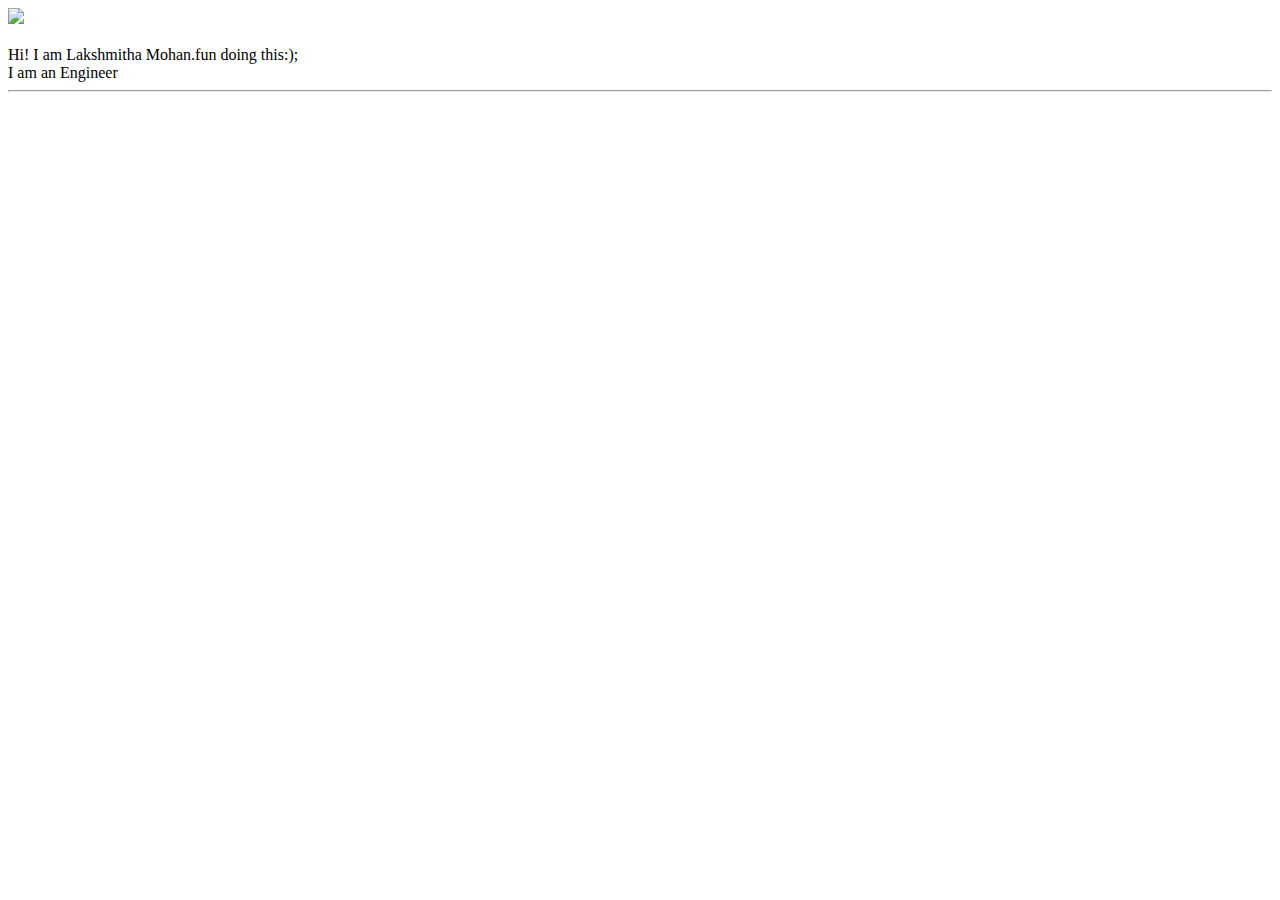
==== ui/index.html @ 87b713b1 "[imad-console] Updates ui/index.html" ====
<!doctype html>
<html>
    <head>
        <link href="/ui/style.css" rel="stylesheet" />
    </head>
    <body>
        <div class = "container">
        <div class="center">
            <img Id='madi' src="http://media02.hongkiat.com/baby_photography/Eco-Baby-photography.jpg" class="img-medium"/>
        </div>
        
        <br>
        <div class="center text-big bold">
            Hi! I am Lakshmitha Mohan.fun doing this:);
        </div>
        <content>
            I am an Engineer
        </content>
        <hr/>
        <script>
            alert('Javascript is ON');
        </script>
        <script type = "text/javascript" src="main.js">
        </script>
        </div>
    </body>
</html>
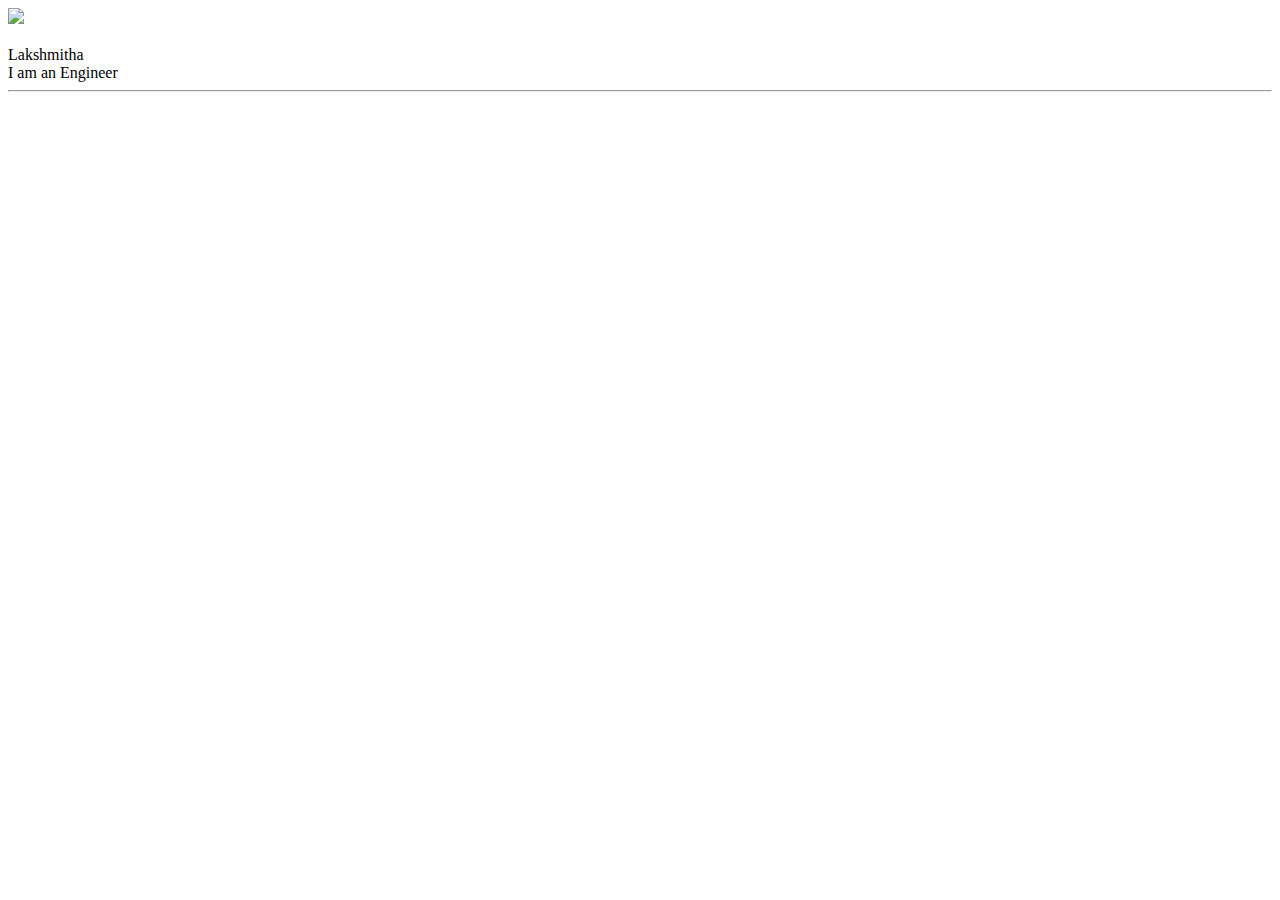
==== commit 4d085da6: "[imad-console] Updates ui/index.html" ====
--- a/ui/index.html
+++ b/ui/index.html
@@ -11,7 +11,7 @@
         
         <br>
         <div class="center text-big bold">
-            Hi! I am Lakshmitha Mohan.fun doing this:);
+           Lakshmitha
         </div>
         <content>
             I am an Engineer
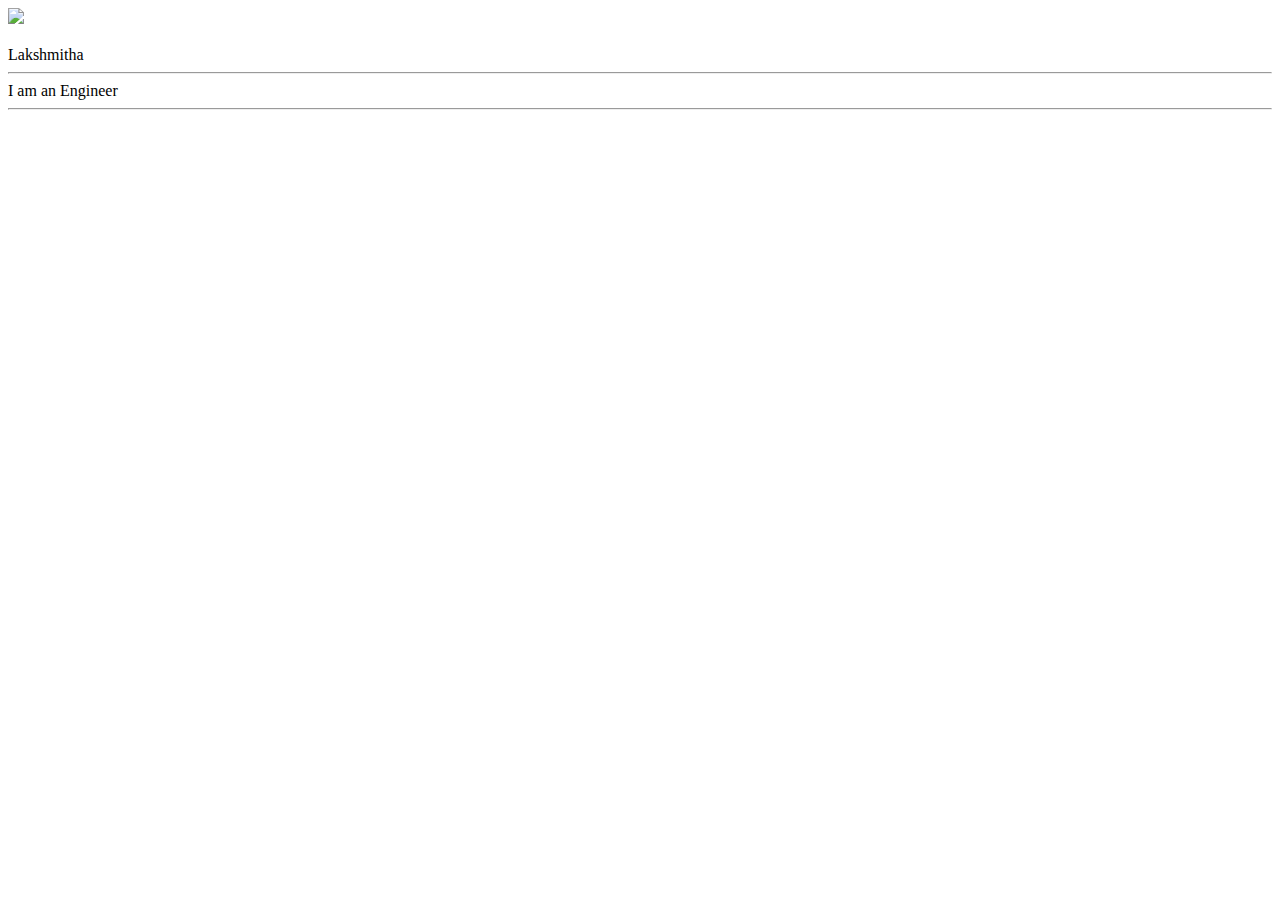
==== commit b6723d2a: "[imad-console] Updates ui/index.html" ====
--- a/ui/index.html
+++ b/ui/index.html
@@ -12,10 +12,11 @@
         <br>
         <div class="center text-big bold">
            Lakshmitha
-        </div>
+           <hr/>
         <content>
             I am an Engineer
         </content>
+        </div>
         <hr/>
         <script>
             alert('Javascript is ON');
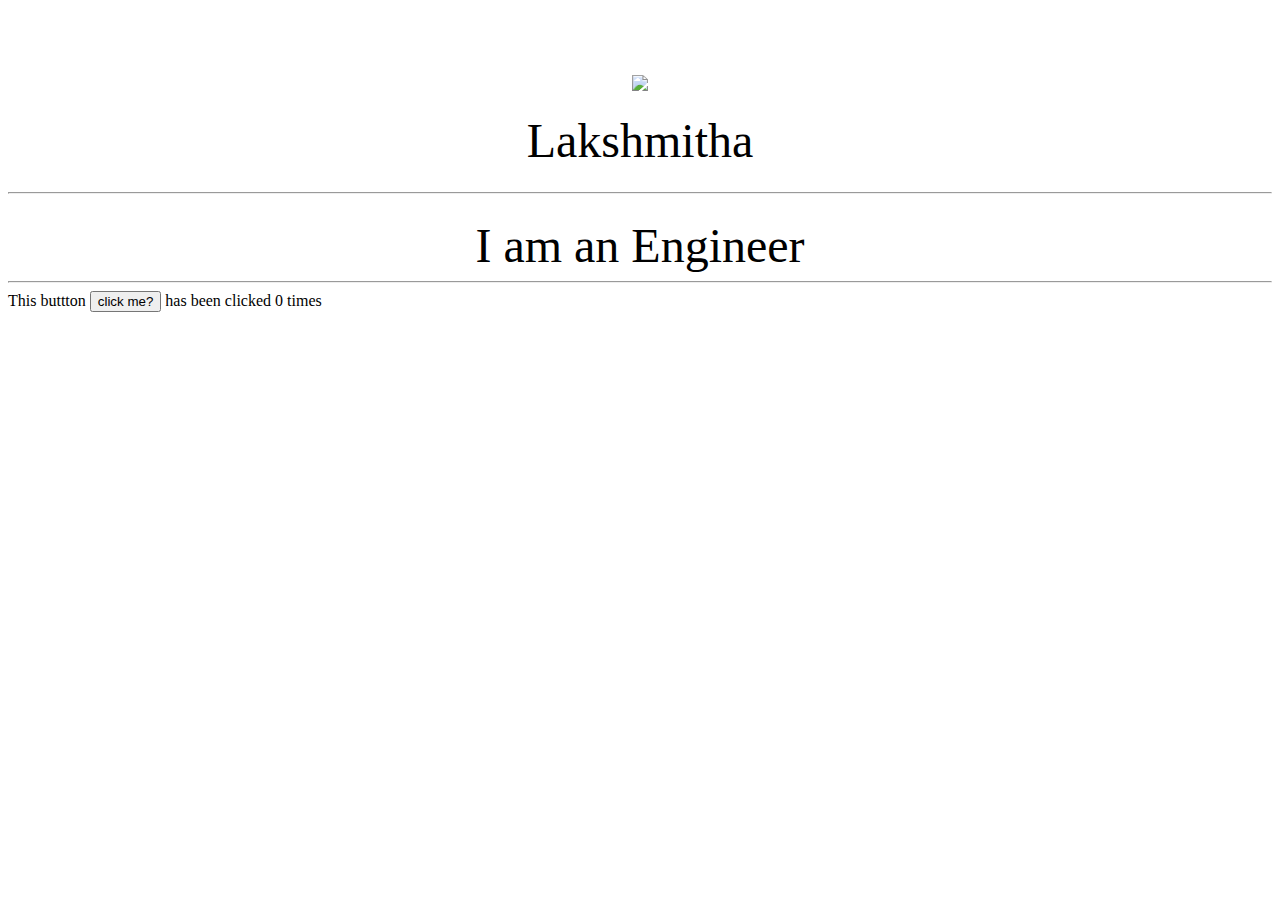
==== commit a6e0c1cb: "[imad-console] Updates ui/index.html" ====
--- a/ui/index.html
+++ b/ui/index.html
@@ -18,9 +18,10 @@
         </content>
         </div>
         <hr/>
-        <script>
-            alert('Javascript is ON');
-        </script>
+        <div class = "footer">
+            This buttton <button id="counter"> click me?</button> has been clicked <span id = "count">0</span> times
+            
+        </div>
         <script type = "text/javascript" src="main.js">
         </script>
         </div>
--- a/ui/style.css
+++ b/ui/style.css
@@ -0,0 +1,22 @@
+body {
+    font-family: Italic;
+    background-color: white;
+    margin-top: 75px;
+}
+
+.center {
+    text-align: center;
+}
+
+.text-big {
+    font-size: 300%;
+}
+
+.bold {
+    font-weight:normal;
+}
+
+.img-medium {
+    height: 200px;
+}
+
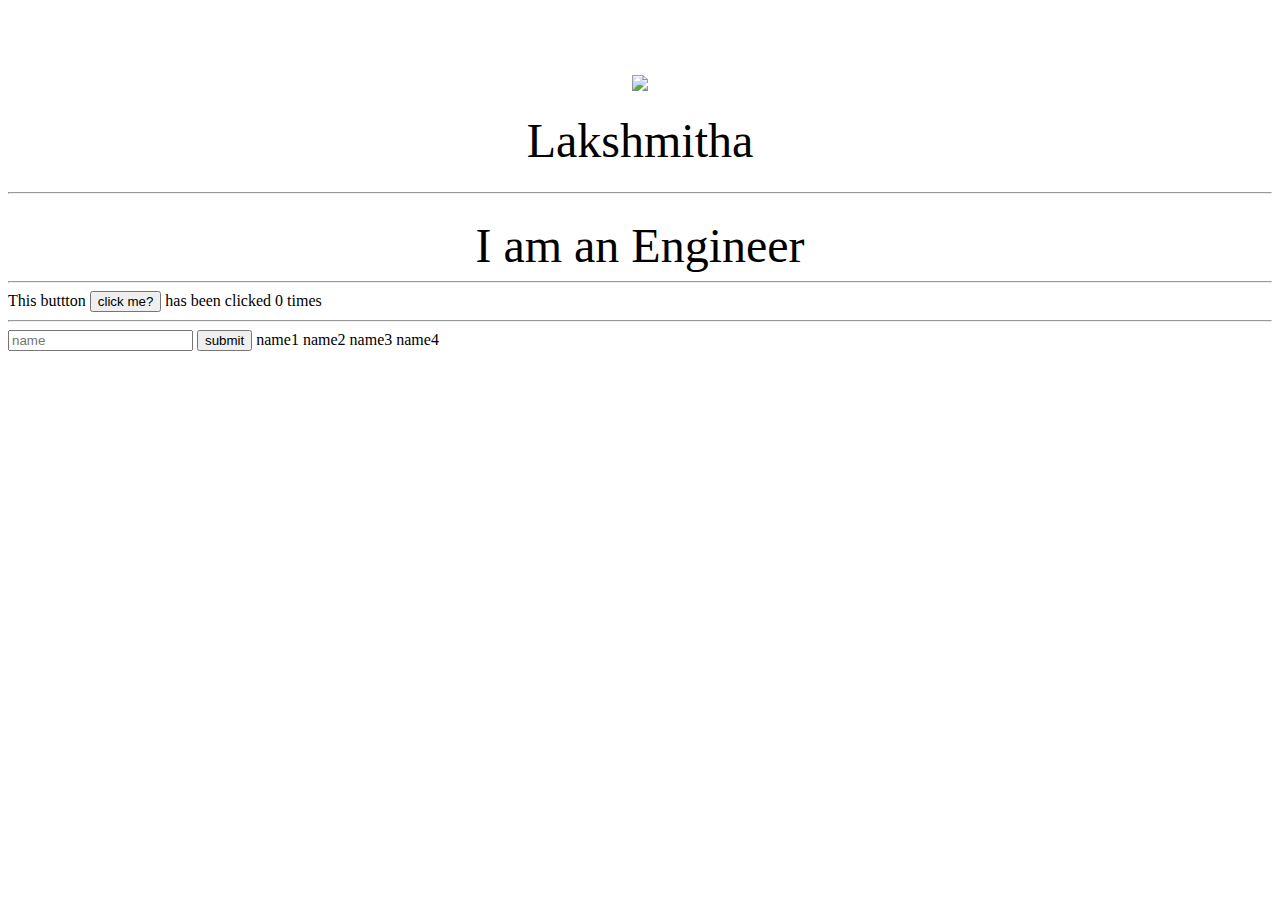
==== commit 0e34c4d9: "[imad-console] Updates ui/index.html" ====
--- a/ui/index.html
+++ b/ui/index.html
@@ -22,6 +22,15 @@
             This buttton <button id="counter"> click me?</button> has been clicked <span id = "count">0</span> times
             
         </div>
+        <hr/>
+        <input type="text" id="name" placeholder="name"></input>
+        <input type="submit" value="submit"></input>
+        <a1>
+            <b1>name1 </b1>
+            <b1>name2 </b1>
+            <b1>name3 </b1>
+            <b1>name4 </b1>
+        </a1>
         <script type = "text/javascript" src="main.js">
         </script>
         </div>
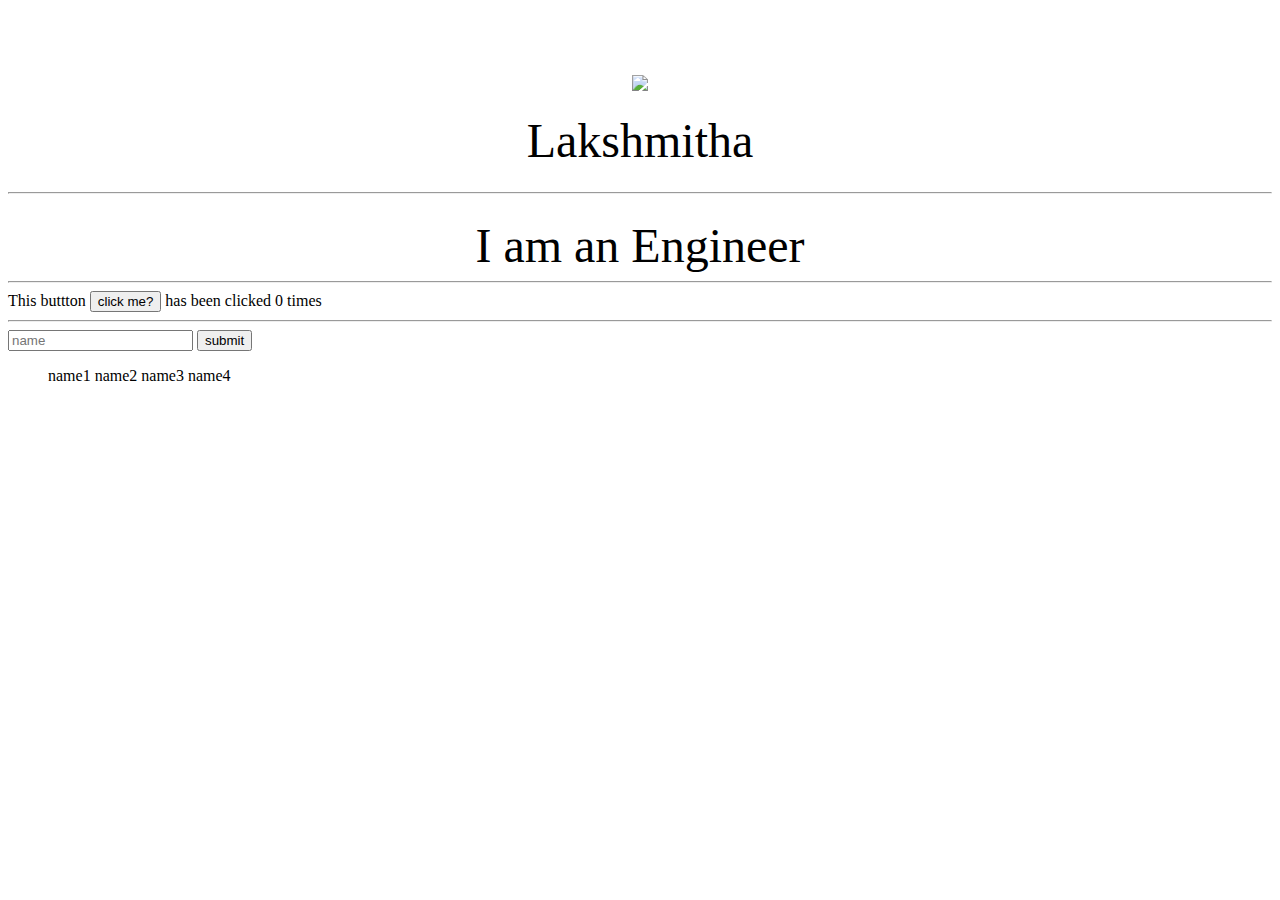
==== commit be60ef62: "[imad-console] Updates ui/index.html" ====
--- a/ui/index.html
+++ b/ui/index.html
@@ -25,12 +25,12 @@
         <hr/>
         <input type="text" id="name" placeholder="name"></input>
         <input type="submit" value="submit"></input>
-        <a1>
+        <ul>
             <b1>name1 </b1>
             <b1>name2 </b1>
             <b1>name3 </b1>
             <b1>name4 </b1>
-        </a1>
+        </ul>
         <script type = "text/javascript" src="main.js">
         </script>
         </div>
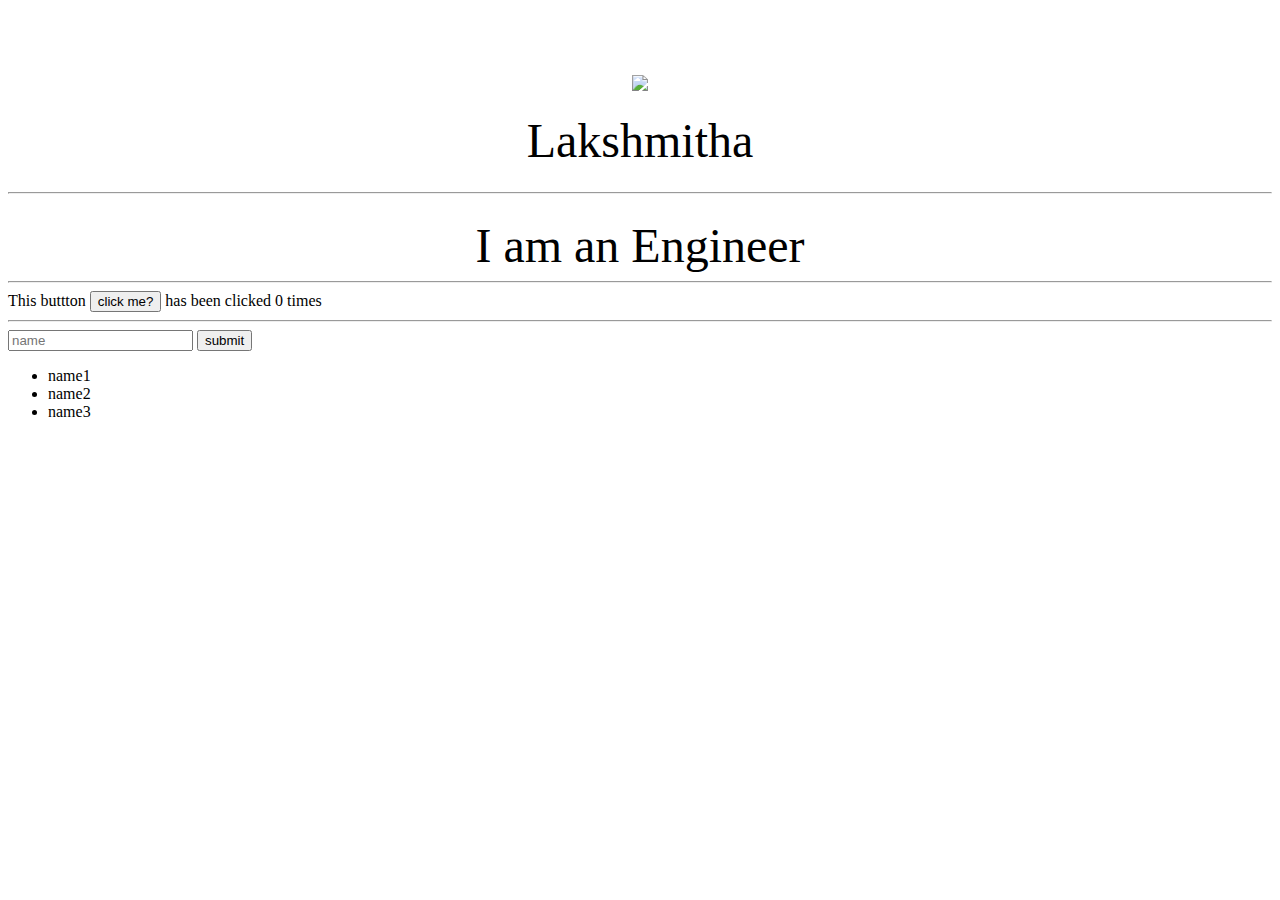
==== commit e8be741b: "[imad-console] Updates ui/index.html" ====
--- a/ui/index.html
+++ b/ui/index.html
@@ -26,10 +26,9 @@
         <input type="text" id="name" placeholder="name"></input>
         <input type="submit" value="submit"></input>
         <ul>
-            <b1>name1 </b1>
-            <b1>name2 </b1>
-            <b1>name3 </b1>
-            <b1>name4 </b1>
+            <li>name1 </li>
+            <li>name2</li>
+            <li>name3 </li>
         </ul>
         <script type = "text/javascript" src="main.js">
         </script>
